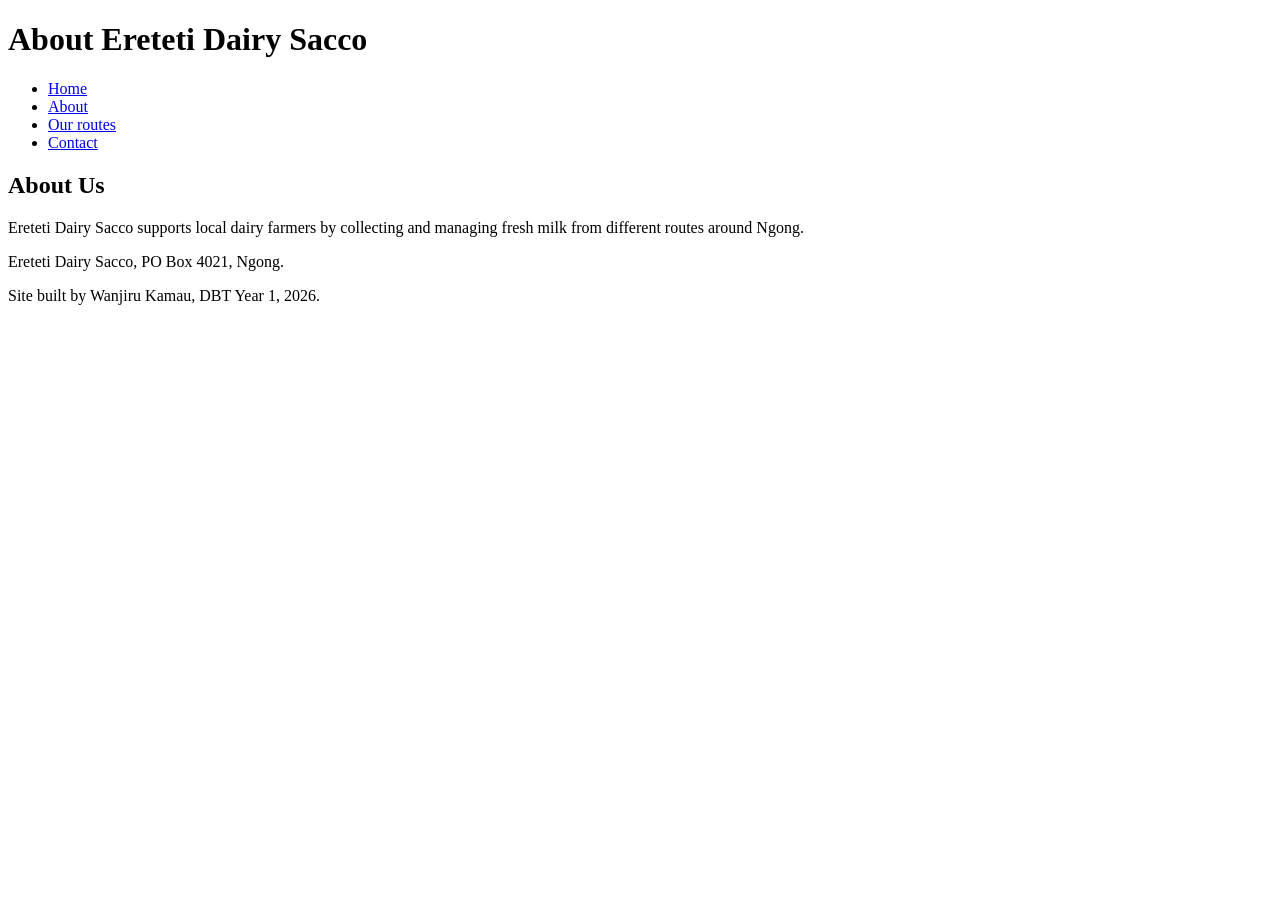
==== about.html @ af950206 "Week 2 - home page marked up" ====
<!DOCTYPE html>
<html lang="en">
<head>
<meta charset="utf-8">
<title>Ereteti Dairy Sacco - About</title>
</head>
<body>

<header>
<h1>About Ereteti Dairy Sacco</h1>
</header>

<nav>
<ul>
<li><a href="index.html">Home</a></li>
<li><a href="about.html">About</a></li>
<li><a href="routes.html">Our routes</a></li>
<li><a href="contact.html">Contact</a></li>
</ul>
</nav>

<main>
<h2>About Us</h2>
<p>Ereteti Dairy Sacco supports local dairy farmers by collecting and managing fresh milk from different routes around Ngong.</p>
</main>

<footer>
<p>Ereteti Dairy Sacco, PO Box 4021, Ngong.</p>
<p>Site built by Wanjiru Kamau, DBT Year 1, 2026.</p>
</footer>

</body>
</html>
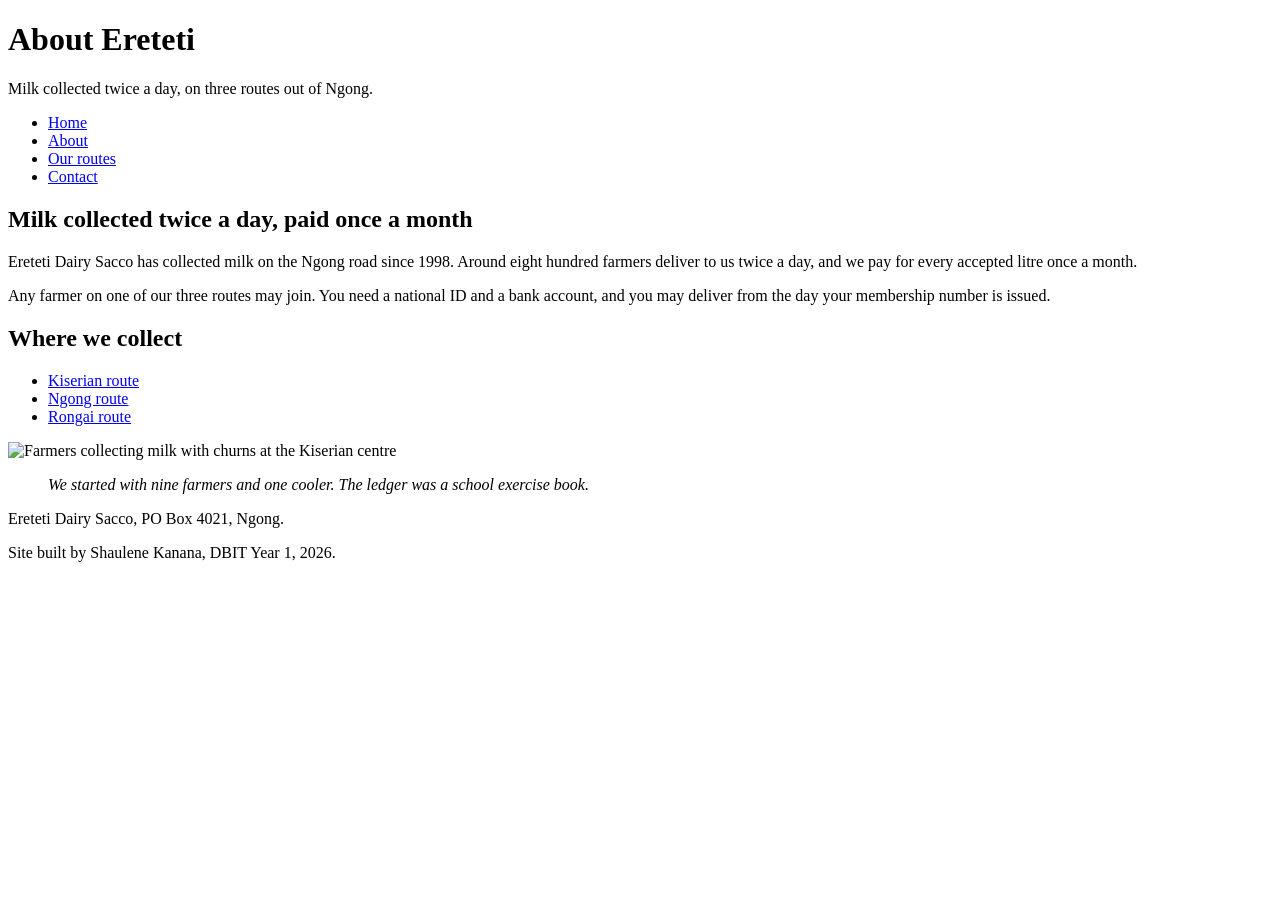
==== commit 03820a19: "Lab 1:Erectreti Dairy Sacco Website" ====
--- a/about.html
+++ b/about.html
@@ -2,14 +2,13 @@
 <html lang="en">
 <head>
 <meta charset="utf-8">
-<title>Ereteti Dairy Sacco - About</title>
+<title>About us - Ereteti Dairy Sacco</title>
 </head>
 <body>
-
 <header>
-<h1>About Ereteti Dairy Sacco</h1>
+<h1>About Ereteti </h1>
+<p>Milk collected twice a day, on three routes out of Ngong.</p>
 </header>
-
 <nav>
 <ul>
 <li><a href="index.html">Home</a></li>
@@ -18,16 +17,33 @@
 <li><a href="contact.html">Contact</a></li>
 </ul>
 </nav>
-
 <main>
-<h2>About Us</h2>
-<p>Ereteti Dairy Sacco supports local dairy farmers by collecting and managing fresh milk from different routes around Ngong.</p>
+    <section>
+<h2>Milk collected twice a day, paid once a month</h2>
+<p>Ereteti Dairy Sacco has collected milk on the Ngong road since
+1998. Around eight hundred farmers deliver to us twice a day, and
+we pay for every accepted litre once a month.</p>
+<p>Any farmer on one of our three routes may join. You need a
+national ID and a bank account, and you may deliver from the day
+your membership number is issued.</p>
+</section>
+<section>
+<h2>Where we collect</h2>
+<ul>
+<li><a href="routes.html">Kiserian route</a></li>
+<li><a href="routes.html">Ngong route</a></li>
+<li><a href="routes.html">Rongai route</a></li>
+</ul>
+</section>
+<img src="img/cooler.pdf"
+alt="Farmers collecting milk with churns at the Kiserian centre">
+ <blockquote> 
+ <em>We started with nine farmers and one cooler. The ledger was a  school exercise book.</em> 
+ </blockquote>
 </main>
-
 <footer>
 <p>Ereteti Dairy Sacco, PO Box 4021, Ngong.</p>
-<p>Site built by Wanjiru Kamau, DBT Year 1, 2026.</p>
+<p>Site built by Shaulene Kanana, DBIT Year 1, 2026.</p>
 </footer>
-
 </body>
 </html>
